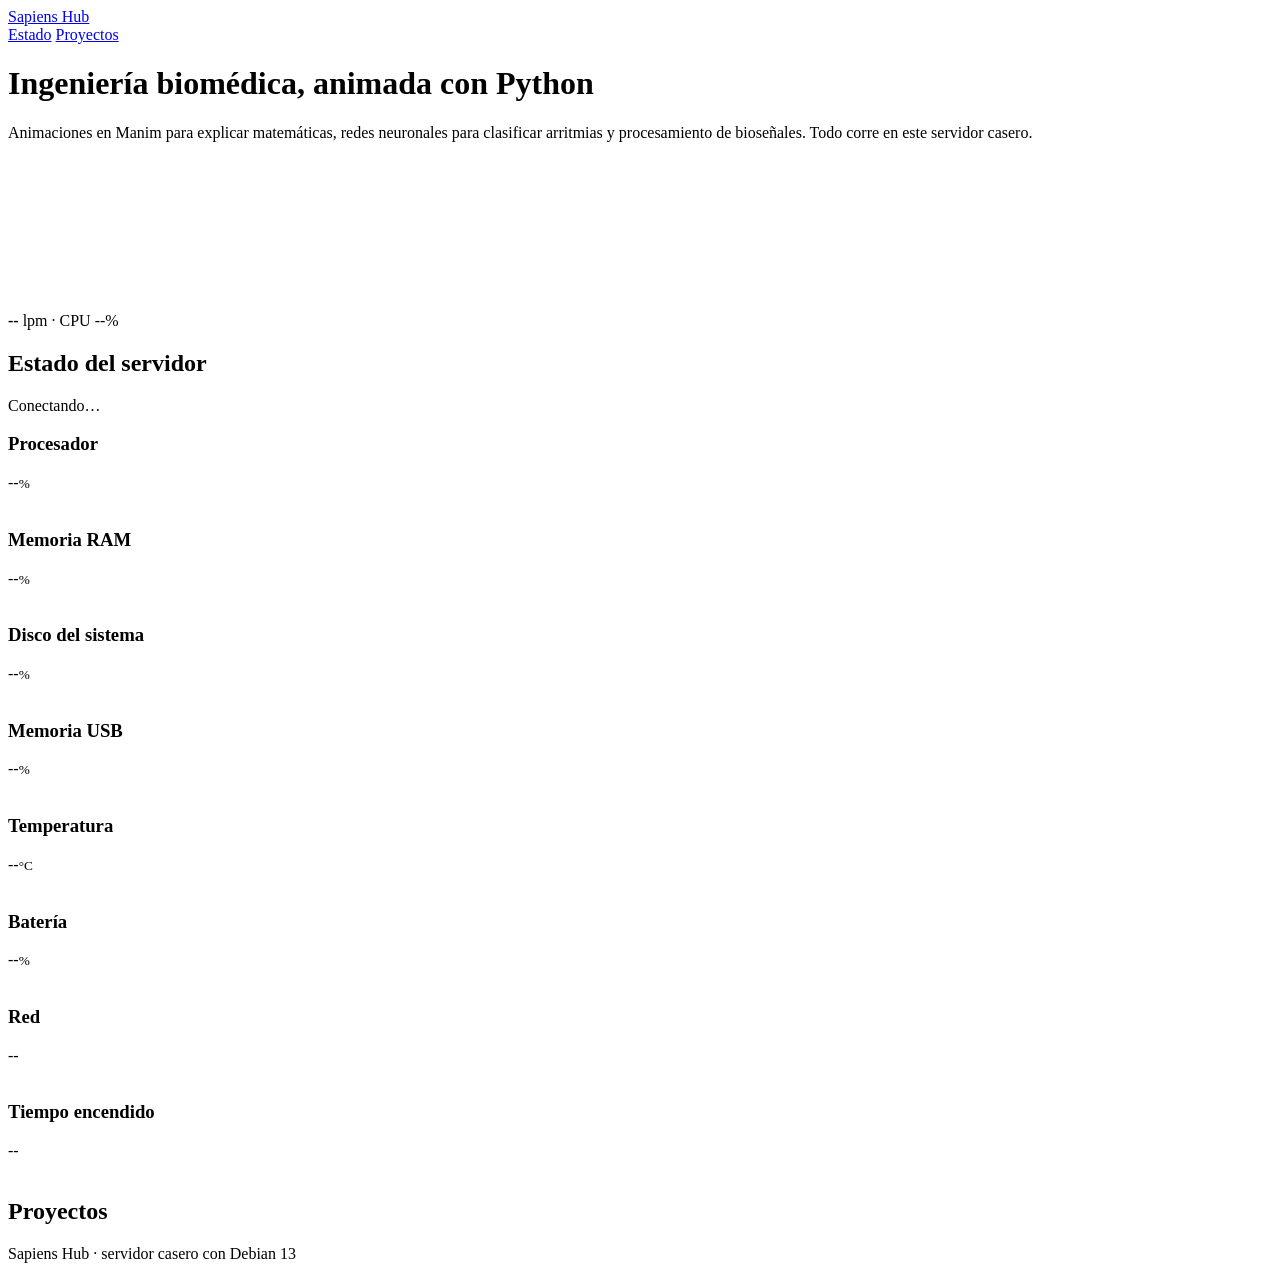
==== static/index.html @ f0cb6a51 "Primera iteración de claude" ====
<!doctype html>
<html lang="es">
<head>
  <meta charset="utf-8">
  <meta name="viewport" content="width=device-width, initial-scale=1">
  <title>Sapiens Hub</title>
  <meta name="description" content="Portafolio de ingeniería biomédica: animaciones en Manim, redes neuronales y procesamiento de bioseñales.">
  <link rel="stylesheet" href="/css/style.css">
</head>
<body>
  <header class="topbar">
    <div class="wrap">
      <a class="brand" href="/">Sapiens Hub</a>
      <nav aria-label="Principal">
        <a href="#estado">Estado</a>
        <a href="#proyectos">Proyectos</a>
      </nav>
    </div>
  </header>

  <main>
    <div class="hero">
      <div class="wrap">
        <h1>Ingeniería biomédica, animada con Python</h1>
        <p>Animaciones en Manim para explicar matemáticas, redes neuronales para clasificar arritmias y procesamiento de bioseñales. Todo corre en este servidor casero.</p>
      </div>
      <div class="pulse" role="img" aria-label="Trazo de ECG animado cuyo ritmo sube con la carga del procesador del servidor">
        <canvas id="ecg"></canvas>
        <div class="pulse-readout"><b id="bpm">--</b> lpm · CPU <span id="pulse-cpu">--</span>%</div>
      </div>
    </div>

    <section class="block wrap" id="estado" aria-labelledby="estado-t">
      <div class="block-head">
        <h2 id="estado-t">Estado del servidor</h2>
        <div class="live" id="live"><span class="dot"></span><span id="live-text">Conectando…</span></div>
      </div>

      <div class="metrics">
        <div class="metric" data-tone="blue">
          <h3>Procesador</h3>
          <div class="value"><span id="cpu-v">--</span><small>%</small></div>
          <div class="detail" id="cpu-d">&nbsp;</div>
          <div class="bar"><i id="cpu-b"></i></div>
        </div>
        <div class="metric" data-tone="green">
          <h3>Memoria RAM</h3>
          <div class="value"><span id="ram-v">--</span><small>%</small></div>
          <div class="detail" id="ram-d">&nbsp;</div>
          <div class="bar"><i id="ram-b"></i></div>
        </div>
        <div class="metric" data-tone="gold">
          <h3>Disco del sistema</h3>
          <div class="value"><span id="disk-v">--</span><small>%</small></div>
          <div class="detail" id="disk-d">&nbsp;</div>
          <div class="bar"><i id="disk-b"></i></div>
        </div>
        <div class="metric" data-tone="purple">
          <h3>Memoria USB</h3>
          <div class="value"><span id="usb-v">--</span><small>%</small></div>
          <div class="detail" id="usb-d">&nbsp;</div>
          <div class="bar"><i id="usb-b"></i></div>
        </div>
        <div class="metric" data-tone="red">
          <h3>Temperatura</h3>
          <div class="value"><span id="temp-v">--</span><small>°C</small></div>
          <div class="detail" id="temp-d">&nbsp;</div>
          <div class="bar"><i id="temp-b"></i></div>
        </div>
        <div class="metric" data-tone="gold">
          <h3>Batería</h3>
          <div class="value"><span id="bat-v">--</span><small>%</small></div>
          <div class="detail" id="bat-d">&nbsp;</div>
          <div class="bar"><i id="bat-b"></i></div>
        </div>
        <div class="metric" data-tone="blue">
          <h3>Red</h3>
          <div class="value"><span id="net-v">--</span></div>
          <div class="detail" id="net-d">&nbsp;</div>
        </div>
        <div class="metric">
          <h3>Tiempo encendido</h3>
          <div class="value"><span id="up-v">--</span></div>
          <div class="detail" id="up-d">&nbsp;</div>
        </div>
      </div>

      <div class="notice" id="notice" hidden>
        No se pudo leer el estado del servidor. Revisa que el backend esté en marcha con
        <code>uvicorn main:app --host 0.0.0.0 --port 8000</code>.
      </div>
    </section>

    <section class="block wrap" id="proyectos" aria-labelledby="proyectos-t">
      <div class="block-head">
        <h2 id="proyectos-t">Proyectos</h2>
      </div>
      <ul class="projects" id="project-list"></ul>
    </section>
  </main>

  <footer>
    <div class="wrap">Sapiens Hub · servidor casero con Debian 13</div>
  </footer>

  <script src="/js/ecg.js"></script>
  <script src="/js/app.js"></script>
</body>
</html>
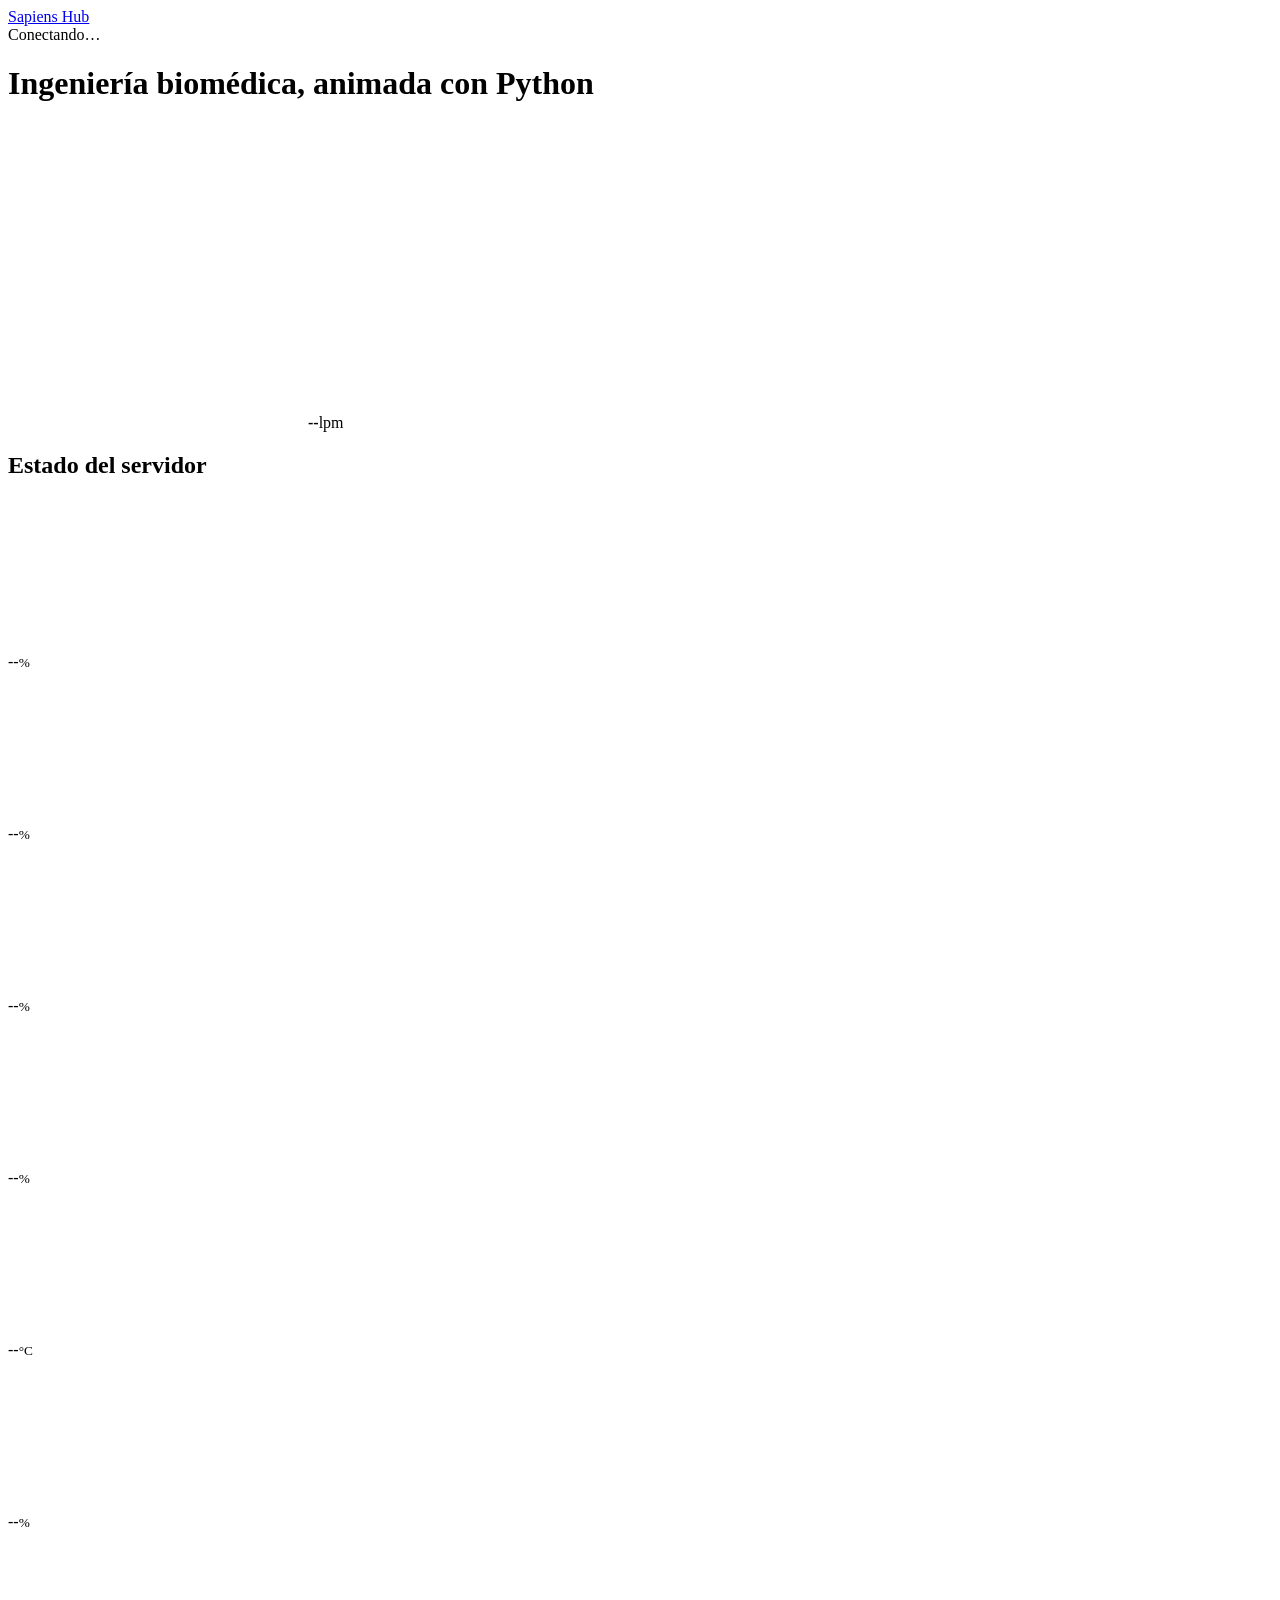
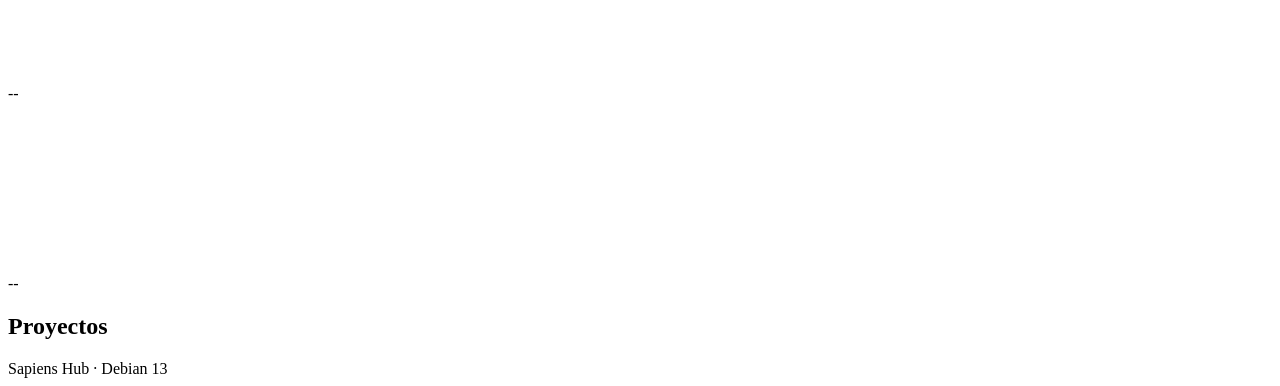
==== commit 2eefef78: "Interfaz minimalista e iconográfica: métricas con icono, proyectos en mosaico Co-Authored-By: Claude" ====
--- a/static/index.html
+++ b/static/index.html
@@ -11,10 +11,9 @@
   <header class="topbar">
     <div class="wrap">
       <a class="brand" href="/">Sapiens Hub</a>
-      <nav aria-label="Principal">
-        <a href="#estado">Estado</a>
-        <a href="#proyectos">Proyectos</a>
-      </nav>
+      <div class="live" id="live" title="Conectando…" role="status">
+        <span class="dot"></span><span class="sr" id="live-text">Conectando…</span>
+      </div>
     </div>
   </header>
 
@@ -22,66 +21,64 @@
     <div class="hero">
       <div class="wrap">
         <h1>Ingeniería biomédica, animada con Python</h1>
-        <p>Animaciones en Manim para explicar matemáticas, redes neuronales para clasificar arritmias y procesamiento de bioseñales. Todo corre en este servidor casero.</p>
       </div>
-      <div class="pulse" role="img" aria-label="Trazo de ECG animado cuyo ritmo sube con la carga del procesador del servidor">
+      <div class="pulse" role="img" aria-label="Trazo de ECG animado cuyo ritmo sube con la carga del procesador">
         <canvas id="ecg"></canvas>
-        <div class="pulse-readout"><b id="bpm">--</b> lpm · CPU <span id="pulse-cpu">--</span>%</div>
+        <div class="pulse-readout" title="Pulso del servidor, según la carga del procesador">
+          <svg class="i sm"><use href="#i-heart-pulse"/></svg><b id="bpm">--</b><span>lpm</span>
+        </div>
       </div>
     </div>
 
     <section class="block wrap" id="estado" aria-labelledby="estado-t">
-      <div class="block-head">
-        <h2 id="estado-t">Estado del servidor</h2>
-        <div class="live" id="live"><span class="dot"></span><span id="live-text">Conectando…</span></div>
-      </div>
+      <h2 class="sr" id="estado-t">Estado del servidor</h2>
 
       <div class="metrics">
-        <div class="metric" data-tone="blue">
-          <h3>Procesador</h3>
+        <div class="metric" data-tone="blue" id="m-cpu">
+          <svg class="i"><use href="#i-cpu"/></svg>
           <div class="value"><span id="cpu-v">--</span><small>%</small></div>
-          <div class="detail" id="cpu-d">&nbsp;</div>
           <div class="bar"><i id="cpu-b"></i></div>
+          <span class="sr" id="cpu-d"></span>
         </div>
-        <div class="metric" data-tone="green">
-          <h3>Memoria RAM</h3>
+        <div class="metric" data-tone="green" id="m-ram">
+          <svg class="i"><use href="#i-ram"/></svg>
           <div class="value"><span id="ram-v">--</span><small>%</small></div>
-          <div class="detail" id="ram-d">&nbsp;</div>
           <div class="bar"><i id="ram-b"></i></div>
+          <span class="sr" id="ram-d"></span>
         </div>
-        <div class="metric" data-tone="gold">
-          <h3>Disco del sistema</h3>
+        <div class="metric" data-tone="gold" id="m-disk">
+          <svg class="i"><use href="#i-disk"/></svg>
           <div class="value"><span id="disk-v">--</span><small>%</small></div>
-          <div class="detail" id="disk-d">&nbsp;</div>
           <div class="bar"><i id="disk-b"></i></div>
+          <span class="sr" id="disk-d"></span>
         </div>
-        <div class="metric" data-tone="purple">
-          <h3>Memoria USB</h3>
+        <div class="metric" data-tone="purple" id="m-usb">
+          <svg class="i"><use href="#i-usb"/></svg>
           <div class="value"><span id="usb-v">--</span><small>%</small></div>
-          <div class="detail" id="usb-d">&nbsp;</div>
           <div class="bar"><i id="usb-b"></i></div>
+          <span class="sr" id="usb-d"></span>
         </div>
-        <div class="metric" data-tone="red">
-          <h3>Temperatura</h3>
+        <div class="metric" data-tone="red" id="m-temp">
+          <svg class="i"><use href="#i-thermometer"/></svg>
           <div class="value"><span id="temp-v">--</span><small>°C</small></div>
-          <div class="detail" id="temp-d">&nbsp;</div>
           <div class="bar"><i id="temp-b"></i></div>
+          <span class="sr" id="temp-d"></span>
         </div>
-        <div class="metric" data-tone="gold">
-          <h3>Batería</h3>
+        <div class="metric" data-tone="gold" id="m-bat">
+          <svg class="i" id="bat-i"><use href="#i-battery"/></svg>
           <div class="value"><span id="bat-v">--</span><small>%</small></div>
-          <div class="detail" id="bat-d">&nbsp;</div>
           <div class="bar"><i id="bat-b"></i></div>
+          <span class="sr" id="bat-d"></span>
         </div>
-        <div class="metric" data-tone="blue">
-          <h3>Red</h3>
+        <div class="metric" data-tone="blue" id="m-net">
+          <svg class="i"><use href="#i-net"/></svg>
           <div class="value"><span id="net-v">--</span></div>
           <div class="detail" id="net-d">&nbsp;</div>
         </div>
-        <div class="metric">
-          <h3>Tiempo encendido</h3>
+        <div class="metric" data-tone="green" id="m-up">
+          <svg class="i"><use href="#i-clock"/></svg>
           <div class="value"><span id="up-v">--</span></div>
-          <div class="detail" id="up-d">&nbsp;</div>
+          <span class="sr" id="up-d"></span>
         </div>
       </div>
 
@@ -92,17 +89,16 @@
     </section>
 
     <section class="block wrap" id="proyectos" aria-labelledby="proyectos-t">
-      <div class="block-head">
-        <h2 id="proyectos-t">Proyectos</h2>
-      </div>
+      <h2 class="sr" id="proyectos-t">Proyectos</h2>
       <ul class="projects" id="project-list"></ul>
     </section>
   </main>
 
   <footer>
-    <div class="wrap">Sapiens Hub · servidor casero con Debian 13</div>
+    <div class="wrap">Sapiens Hub · Debian 13</div>
   </footer>
 
+  <script src="/js/icons.js"></script>
   <script src="/js/ecg.js"></script>
   <script src="/js/app.js"></script>
 </body>
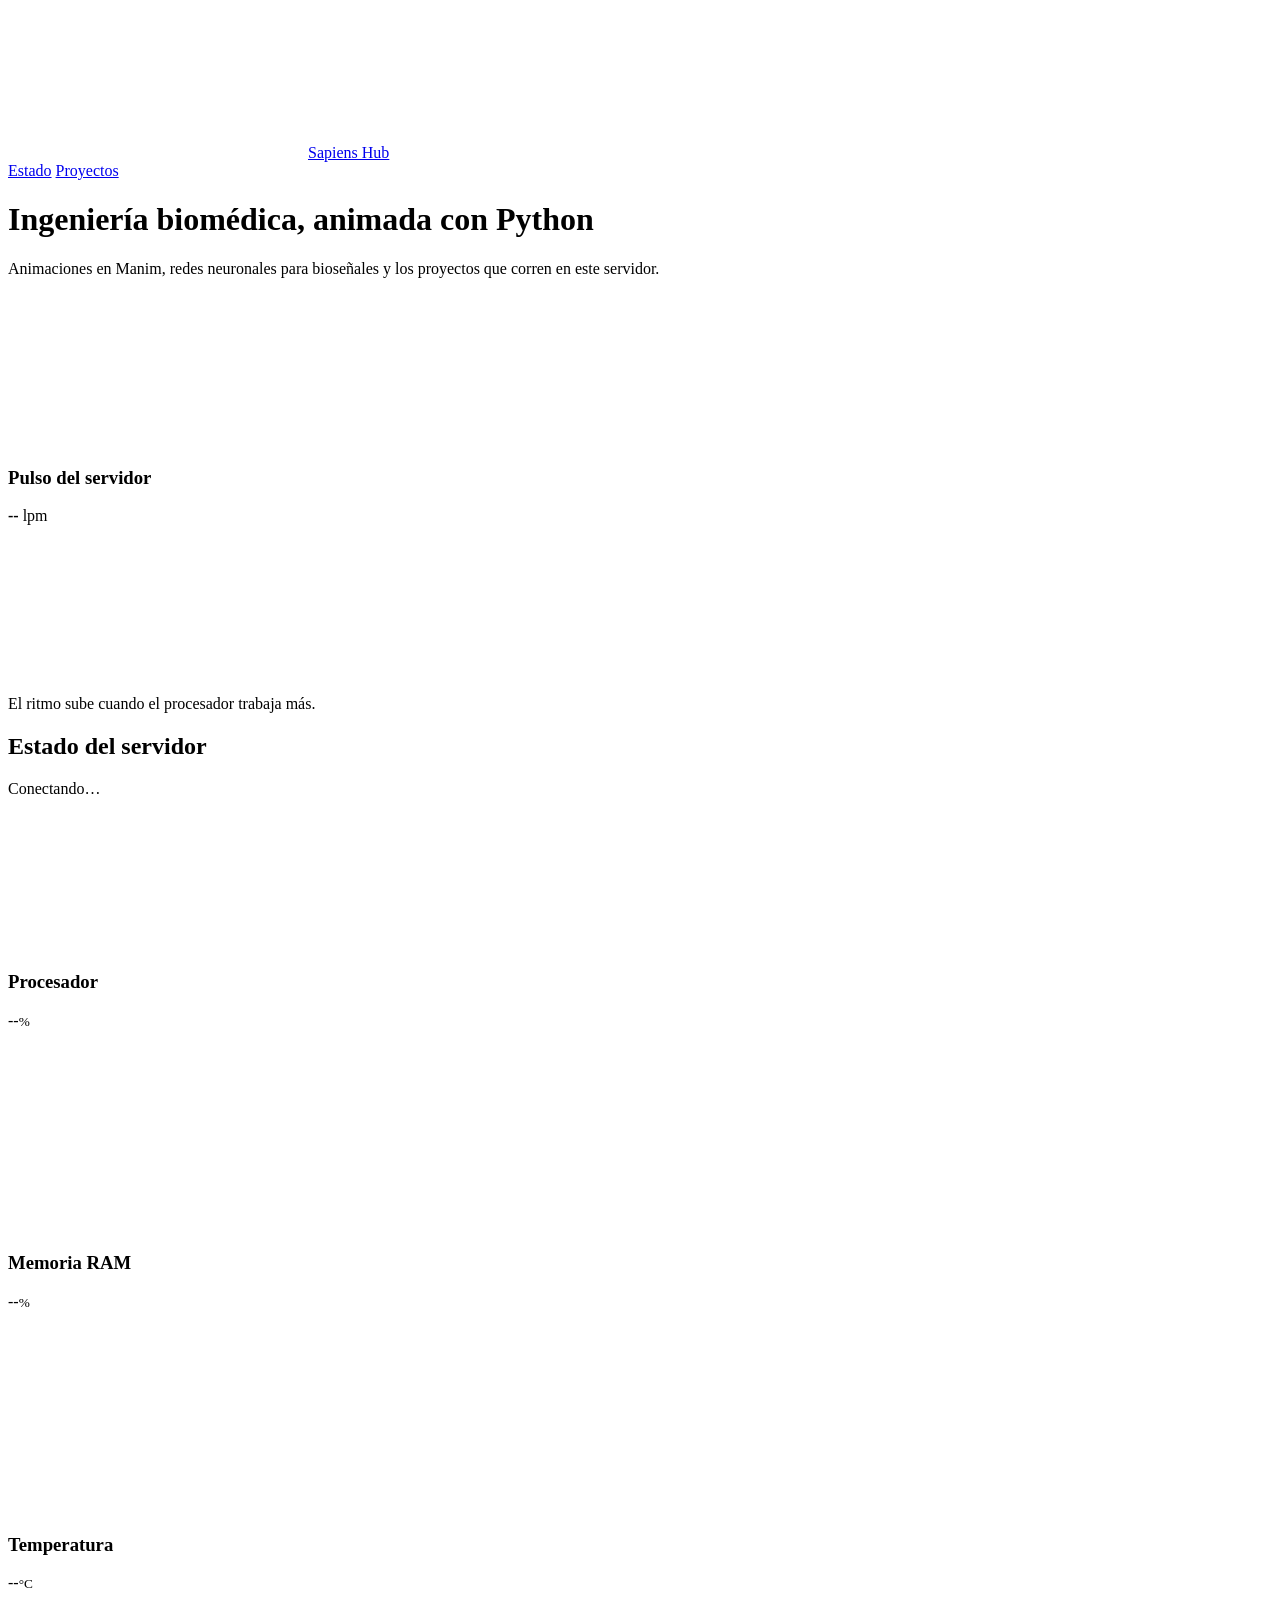
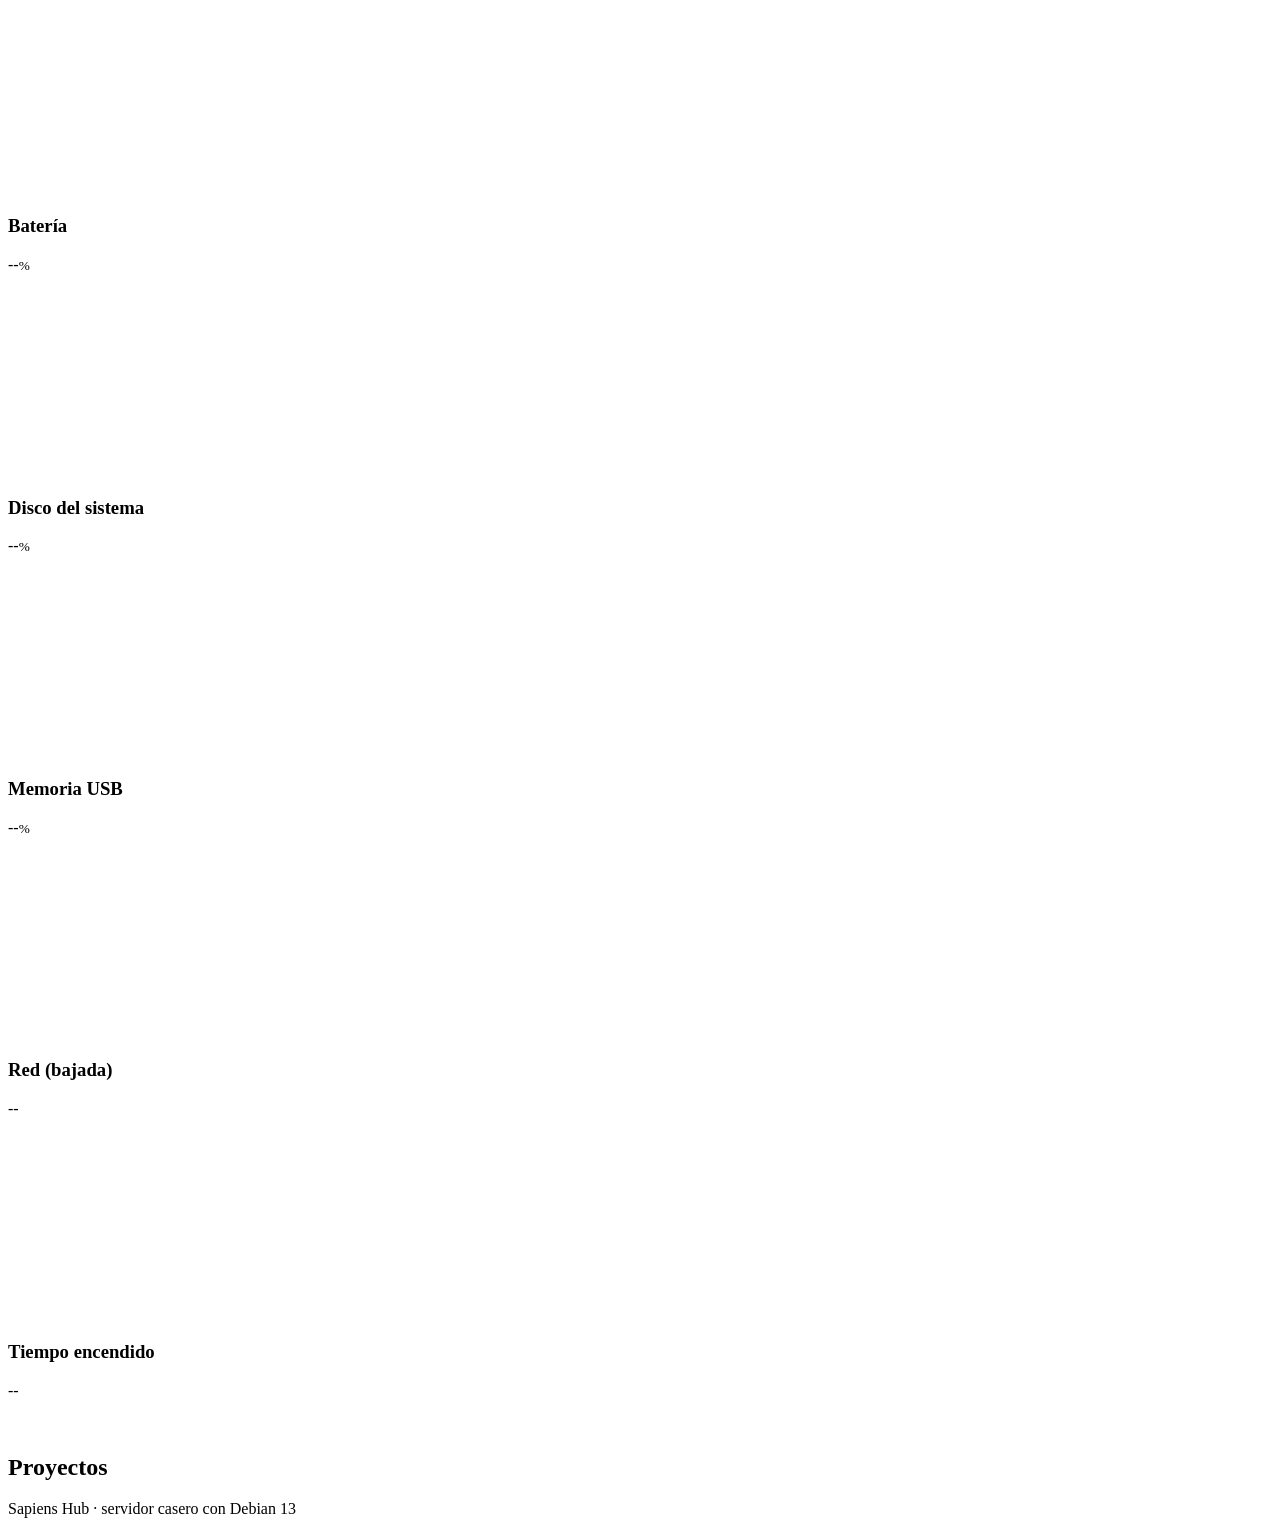
==== commit 9f48651d: "Interfaz en tarjetas: etiquetas visibles, hero en dos columnas y proyectos con resumen Co-Authored-B" ====
--- a/static/index.html
+++ b/static/index.html
@@ -10,76 +10,89 @@
 <body>
   <header class="topbar">
     <div class="wrap">
-      <a class="brand" href="/">Sapiens Hub</a>
-      <div class="live" id="live" title="Conectando…" role="status">
-        <span class="dot"></span><span class="sr" id="live-text">Conectando…</span>
-      </div>
+      <a class="brand" href="/"><svg class="i"><use href="#i-heart-pulse"/></svg>Sapiens Hub</a>
+      <nav aria-label="Principal">
+        <a href="#estado">Estado</a>
+        <a href="#proyectos">Proyectos</a>
+      </nav>
     </div>
   </header>
 
   <main>
-    <div class="hero">
-      <div class="wrap">
-        <h1>Ingeniería biomédica, animada con Python</h1>
-      </div>
-      <div class="pulse" role="img" aria-label="Trazo de ECG animado cuyo ritmo sube con la carga del procesador">
-        <canvas id="ecg"></canvas>
-        <div class="pulse-readout" title="Pulso del servidor, según la carga del procesador">
-          <svg class="i sm"><use href="#i-heart-pulse"/></svg><b id="bpm">--</b><span>lpm</span>
+    <div class="hero wrap">
+      <div class="hero-grid">
+        <div>
+          <h1>Ingeniería biomédica, animada con Python</h1>
+          <p>Animaciones en Manim, redes neuronales para bioseñales y los proyectos que corren en este servidor.</p>
         </div>
+
+        <section class="card pulse-card" data-tone="red" aria-label="Pulso del servidor">
+          <div class="card-head">
+            <span class="chip"><svg class="i"><use href="#i-heart-pulse"/></svg></span>
+            <h3>Pulso del servidor</h3>
+            <span class="pulse-readout"><b id="bpm">--</b> lpm</span>
+          </div>
+          <div class="pulse-canvas"><canvas id="ecg" role="img" aria-label="Trazo de ECG animado"></canvas></div>
+          <p class="pulse-note">El ritmo sube cuando el procesador trabaja más.</p>
+        </section>
       </div>
     </div>
 
     <section class="block wrap" id="estado" aria-labelledby="estado-t">
-      <h2 class="sr" id="estado-t">Estado del servidor</h2>
+      <div class="block-head">
+        <h2 id="estado-t">Estado del servidor</h2>
+        <div class="pill" id="live" role="status">
+          <span class="dot"></span><span id="live-text">Conectando…</span><time id="live-time"></time>
+        </div>
+      </div>
 
       <div class="metrics">
-        <div class="metric" data-tone="blue" id="m-cpu">
-          <svg class="i"><use href="#i-cpu"/></svg>
+        <article class="card metric" data-tone="blue">
+          <div class="card-head"><span class="chip"><svg class="i"><use href="#i-cpu"/></svg></span><h3>Procesador</h3></div>
           <div class="value"><span id="cpu-v">--</span><small>%</small></div>
           <div class="bar"><i id="cpu-b"></i></div>
-          <span class="sr" id="cpu-d"></span>
-        </div>
-        <div class="metric" data-tone="green" id="m-ram">
-          <svg class="i"><use href="#i-ram"/></svg>
+          <p class="detail" id="cpu-d">&nbsp;</p>
+        </article>
+        <article class="card metric" data-tone="green">
+          <div class="card-head"><span class="chip"><svg class="i"><use href="#i-ram"/></svg></span><h3>Memoria RAM</h3></div>
           <div class="value"><span id="ram-v">--</span><small>%</small></div>
           <div class="bar"><i id="ram-b"></i></div>
-          <span class="sr" id="ram-d"></span>
-        </div>
-        <div class="metric" data-tone="gold" id="m-disk">
-          <svg class="i"><use href="#i-disk"/></svg>
+          <p class="detail" id="ram-d">&nbsp;</p>
+        </article>
+        <article class="card metric" data-tone="red">
+          <div class="card-head"><span class="chip"><svg class="i"><use href="#i-thermometer"/></svg></span><h3>Temperatura</h3></div>
+          <div class="value"><span id="temp-v">--</span><small>°C</small></div>
+          <div class="bar"><i id="temp-b"></i></div>
+          <p class="detail" id="temp-d">&nbsp;</p>
+        </article>
+        <article class="card metric" data-tone="gold">
+          <div class="card-head"><span class="chip"><svg class="i" id="bat-i"><use href="#i-battery"/></svg></span><h3>Batería</h3></div>
+          <div class="value"><span id="bat-v">--</span><small>%</small></div>
+          <div class="bar"><i id="bat-b"></i></div>
+          <p class="detail" id="bat-d">&nbsp;</p>
+        </article>
+        <article class="card metric" data-tone="gold">
+          <div class="card-head"><span class="chip"><svg class="i"><use href="#i-disk"/></svg></span><h3>Disco del sistema</h3></div>
           <div class="value"><span id="disk-v">--</span><small>%</small></div>
           <div class="bar"><i id="disk-b"></i></div>
-          <span class="sr" id="disk-d"></span>
-        </div>
-        <div class="metric" data-tone="purple" id="m-usb">
-          <svg class="i"><use href="#i-usb"/></svg>
+          <p class="detail" id="disk-d">&nbsp;</p>
+        </article>
+        <article class="card metric" data-tone="purple">
+          <div class="card-head"><span class="chip"><svg class="i"><use href="#i-usb"/></svg></span><h3>Memoria USB</h3></div>
           <div class="value"><span id="usb-v">--</span><small>%</small></div>
           <div class="bar"><i id="usb-b"></i></div>
-          <span class="sr" id="usb-d"></span>
-        </div>
-        <div class="metric" data-tone="red" id="m-temp">
-          <svg class="i"><use href="#i-thermometer"/></svg>
-          <div class="value"><span id="temp-v">--</span><small>°C</small></div>
-          <div class="bar"><i id="temp-b"></i></div>
-          <span class="sr" id="temp-d"></span>
-        </div>
-        <div class="metric" data-tone="gold" id="m-bat">
-          <svg class="i" id="bat-i"><use href="#i-battery"/></svg>
-          <div class="value"><span id="bat-v">--</span><small>%</small></div>
-          <div class="bar"><i id="bat-b"></i></div>
-          <span class="sr" id="bat-d"></span>
-        </div>
-        <div class="metric" data-tone="blue" id="m-net">
-          <svg class="i"><use href="#i-net"/></svg>
+          <p class="detail" id="usb-d">&nbsp;</p>
+        </article>
+        <article class="card metric" data-tone="blue">
+          <div class="card-head"><span class="chip"><svg class="i"><use href="#i-net"/></svg></span><h3>Red (bajada)</h3></div>
           <div class="value"><span id="net-v">--</span></div>
-          <div class="detail" id="net-d">&nbsp;</div>
-        </div>
-        <div class="metric" data-tone="green" id="m-up">
-          <svg class="i"><use href="#i-clock"/></svg>
+          <p class="detail" id="net-d">&nbsp;</p>
+        </article>
+        <article class="card metric" data-tone="green">
+          <div class="card-head"><span class="chip"><svg class="i"><use href="#i-clock"/></svg></span><h3>Tiempo encendido</h3></div>
           <div class="value"><span id="up-v">--</span></div>
-          <span class="sr" id="up-d"></span>
-        </div>
+          <p class="detail" id="up-d">&nbsp;</p>
+        </article>
       </div>
 
       <div class="notice" id="notice" hidden>
@@ -89,13 +102,15 @@
     </section>
 
     <section class="block wrap" id="proyectos" aria-labelledby="proyectos-t">
-      <h2 class="sr" id="proyectos-t">Proyectos</h2>
+      <div class="block-head">
+        <h2 id="proyectos-t">Proyectos</h2>
+      </div>
       <ul class="projects" id="project-list"></ul>
     </section>
   </main>
 
   <footer>
-    <div class="wrap">Sapiens Hub · Debian 13</div>
+    <div class="wrap">Sapiens Hub · servidor casero con Debian 13</div>
   </footer>
 
   <script src="/js/icons.js"></script>
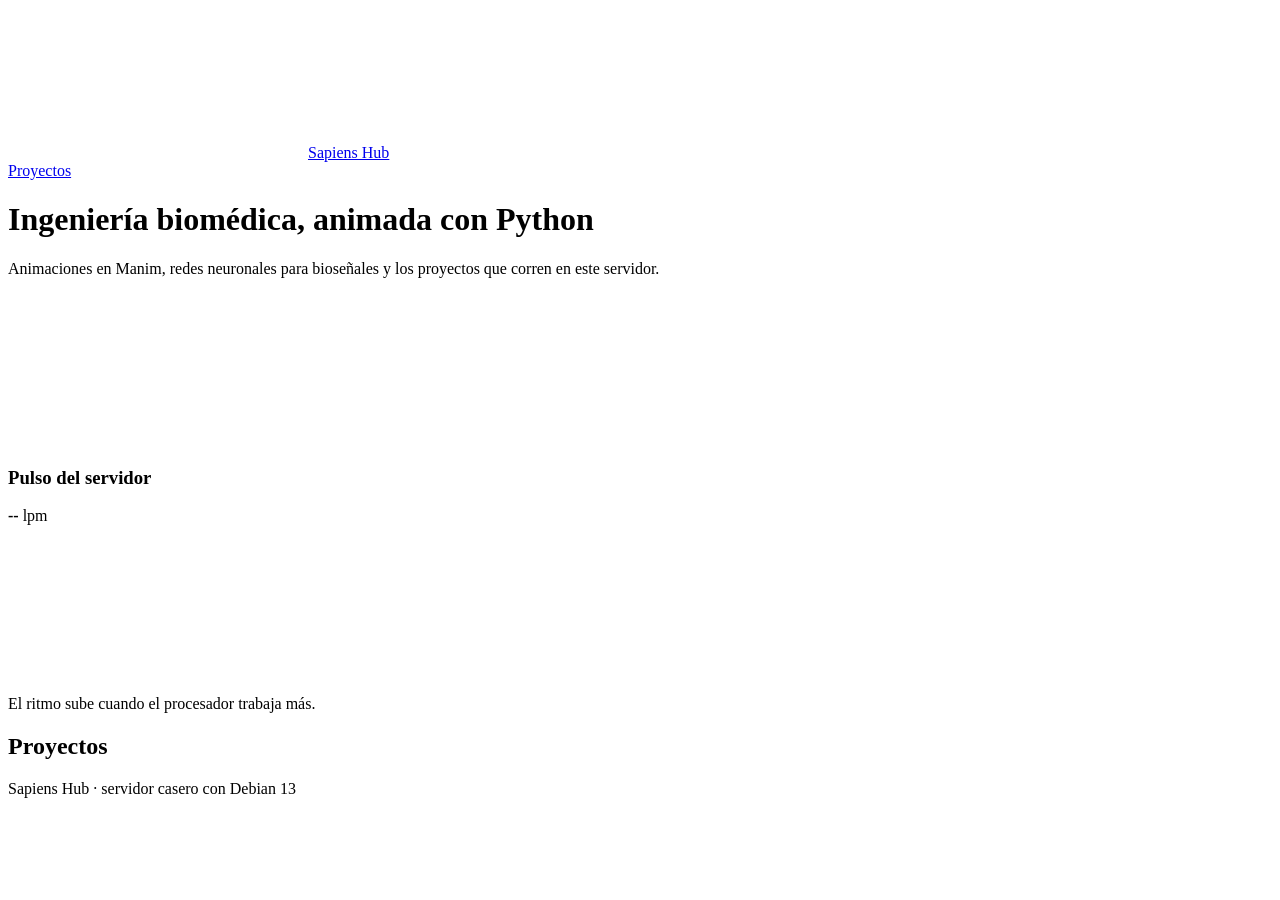
==== commit 0274003b: "Barra de estado fija en todas las páginas Co-Authored-By: Claude Sonnet 5.5 <noreply@anthropic.com> " ====
--- a/static/index.html
+++ b/static/index.html
@@ -8,11 +8,11 @@
   <link rel="stylesheet" href="/css/style.css">
 </head>
 <body>
+  <!-- La barra de estado del servidor la agrega js/statusbar.js dentro de este encabezado. -->
   <header class="topbar">
-    <div class="wrap">
+    <div class="wrap topbar-main">
       <a class="brand" href="/"><svg class="i"><use href="#i-heart-pulse"/></svg>Sapiens Hub</a>
       <nav aria-label="Principal">
-        <a href="#estado">Estado</a>
         <a href="#proyectos">Proyectos</a>
       </nav>
     </div>
@@ -38,69 +38,6 @@
       </div>
     </div>
 
-    <section class="block wrap" id="estado" aria-labelledby="estado-t">
-      <div class="block-head">
-        <h2 id="estado-t">Estado del servidor</h2>
-        <div class="pill" id="live" role="status">
-          <span class="dot"></span><span id="live-text">Conectando…</span><time id="live-time"></time>
-        </div>
-      </div>
-
-      <div class="metrics">
-        <article class="card metric" data-tone="blue">
-          <div class="card-head"><span class="chip"><svg class="i"><use href="#i-cpu"/></svg></span><h3>Procesador</h3></div>
-          <div class="value"><span id="cpu-v">--</span><small>%</small></div>
-          <div class="bar"><i id="cpu-b"></i></div>
-          <p class="detail" id="cpu-d">&nbsp;</p>
-        </article>
-        <article class="card metric" data-tone="green">
-          <div class="card-head"><span class="chip"><svg class="i"><use href="#i-ram"/></svg></span><h3>Memoria RAM</h3></div>
-          <div class="value"><span id="ram-v">--</span><small>%</small></div>
-          <div class="bar"><i id="ram-b"></i></div>
-          <p class="detail" id="ram-d">&nbsp;</p>
-        </article>
-        <article class="card metric" data-tone="red">
-          <div class="card-head"><span class="chip"><svg class="i"><use href="#i-thermometer"/></svg></span><h3>Temperatura</h3></div>
-          <div class="value"><span id="temp-v">--</span><small>°C</small></div>
-          <div class="bar"><i id="temp-b"></i></div>
-          <p class="detail" id="temp-d">&nbsp;</p>
-        </article>
-        <article class="card metric" data-tone="gold">
-          <div class="card-head"><span class="chip"><svg class="i" id="bat-i"><use href="#i-battery"/></svg></span><h3>Batería</h3></div>
-          <div class="value"><span id="bat-v">--</span><small>%</small></div>
-          <div class="bar"><i id="bat-b"></i></div>
-          <p class="detail" id="bat-d">&nbsp;</p>
-        </article>
-        <article class="card metric" data-tone="gold">
-          <div class="card-head"><span class="chip"><svg class="i"><use href="#i-disk"/></svg></span><h3>Disco del sistema</h3></div>
-          <div class="value"><span id="disk-v">--</span><small>%</small></div>
-          <div class="bar"><i id="disk-b"></i></div>
-          <p class="detail" id="disk-d">&nbsp;</p>
-        </article>
-        <article class="card metric" data-tone="purple">
-          <div class="card-head"><span class="chip"><svg class="i"><use href="#i-usb"/></svg></span><h3>Memoria USB</h3></div>
-          <div class="value"><span id="usb-v">--</span><small>%</small></div>
-          <div class="bar"><i id="usb-b"></i></div>
-          <p class="detail" id="usb-d">&nbsp;</p>
-        </article>
-        <article class="card metric" data-tone="blue">
-          <div class="card-head"><span class="chip"><svg class="i"><use href="#i-net"/></svg></span><h3>Red (bajada)</h3></div>
-          <div class="value"><span id="net-v">--</span></div>
-          <p class="detail" id="net-d">&nbsp;</p>
-        </article>
-        <article class="card metric" data-tone="green">
-          <div class="card-head"><span class="chip"><svg class="i"><use href="#i-clock"/></svg></span><h3>Tiempo encendido</h3></div>
-          <div class="value"><span id="up-v">--</span></div>
-          <p class="detail" id="up-d">&nbsp;</p>
-        </article>
-      </div>
-
-      <div class="notice" id="notice" hidden>
-        No se pudo leer el estado del servidor. Revisa que el backend esté en marcha con
-        <code>uvicorn main:app --host 0.0.0.0 --port 8000</code>.
-      </div>
-    </section>
-
     <section class="block wrap" id="proyectos" aria-labelledby="proyectos-t">
       <div class="block-head">
         <h2 id="proyectos-t">Proyectos</h2>
@@ -114,6 +51,7 @@
   </footer>
 
   <script src="/js/icons.js"></script>
+  <script src="/js/statusbar.js"></script>
   <script src="/js/ecg.js"></script>
   <script src="/js/app.js"></script>
 </body>
